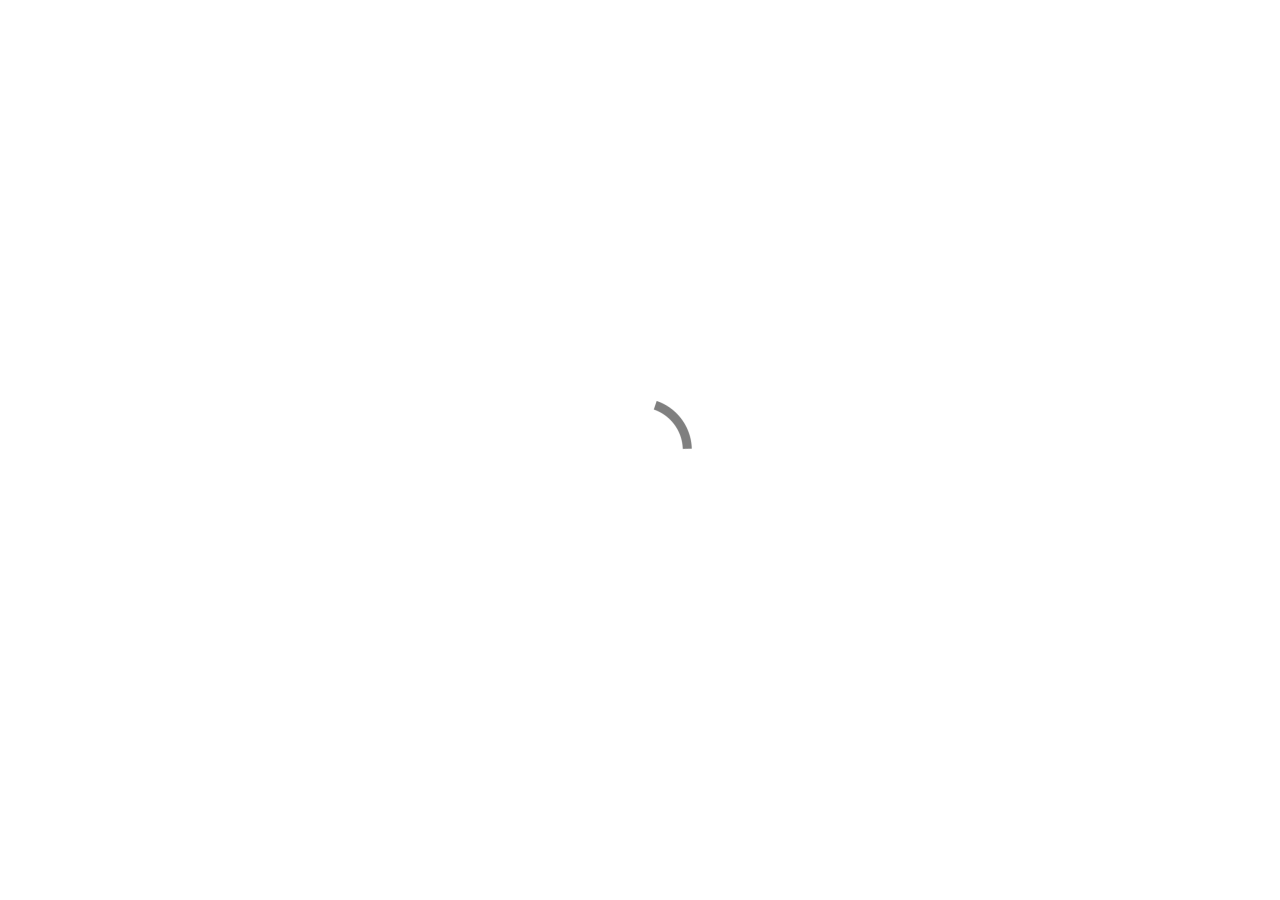
==== index.html @ 7c9d968c "1.6" ====
<!doctype html>
<html>
<head>
    <meta charset="utf-8">
    <meta name="keywords" content="">
    <meta name="description" content="">
    <meta name="viewport" content="width=device-width, initial-scale=1.0, viewport-fit=cover">
	<meta name="robots" content="index, follow">
    <link rel="shortcut icon" type="image/png" href="favicon.png">
    
	<link rel="stylesheet" type="text/css" href="./css/bootstrap.min.css?5927">
	<link rel="stylesheet" type="text/css" href="style.css?203">
	<link rel="stylesheet" type="text/css" href="./css/all.min.css">
	<link href='https://fonts.googleapis.com/css?family=Lato:100,300,400,700,900,40&display=swap&subset=latin,latin-ext' rel='stylesheet' type='text/css'>
    <title>Home</title>


    
<!-- Analytics -->
 
<!-- Analytics END -->
    
</head>
<body>

<!-- Preloader -->
<div id="page-loading-blocs-notifaction" class="page-preloader"></div>
<!-- Preloader END -->


<!-- Main container -->
<div class="page-container">
    
<header>

<!-- header -->
<div class="bloc l-bloc nonein" id="header">
	<div class="container bloc-sm-lg bloc-no-padding">
		<div class="row mt-3 mt-lg-3 g-0">
			<div class="col-sm-10 offset-sm-1 col-md-8 offset-md-2 col-lg-6 offset-lg-3 text-start">
				<a href="./"><img src="img/viva_mar_logo.svg" class="img-fluid mx-auto d-block img-style" alt="placeholder image" width="170" height="119"></a>
			</div>
		</div>
	</div>
</div>
<!-- header END -->

</header>
<main>

<!-- bloc-1 -->
<div class="bloc l-bloc " id="bloc-1">
	<div class="container bloc-md">
		<div class="row mt-4 mb-4">
			<div class="col text-center">
				<a href="./tapas-menu/" class="btn btn-lg btn-d btn-style-none btn-style1 w-100">Tapas Menu</a>
			</div>
		</div>
		<div class="row mt-4 mb-4">
			<div class="col text-center">
				<a href="https://indd.adobe.com/view/8f980997-497d-493c-8e7e-261a8c846e51" class="btn btn-lg btn-d btn-style-none btn-style1 w-100" target="_blank">Beverage menu</a>
			</div>
		</div>
		<div class="row mt-4 mb-4">
			<div class="col text-center">
				<a href="https://indd.adobe.com/view/4fa4e007-7c09-45ca-a35f-a46ca843e96c" class="btn btn-lg btn-d btn-style-none btn-style1 w-100" target="_blank">Cocktail Menu</a>
			</div>
		</div>
		<div class="row mt-4 mb-4">
			<div class="col text-center">
				<a href="https://indd.adobe.com/view/f8c0db1d-05da-4958-8e4c-23fe77c13fd5" class="btn btn-lg btn-d btn-style-none btn-style1 w-100" target="_blank">kids menu</a>
			</div>
		</div>
		<div class="row mt-4 mb-4">
			<div class="col text-center">
				<a href="https://indd.adobe.com/view/7230dd45-959a-4f32-9b3d-d02c7d9ca8b3" class="btn btn-lg btn-d btn-style-none btn-style1 w-100" target="_blank">Beverage S-Class menu</a>
			</div>
		</div>
		<div class="row mt-4 mb-4">
			<div class="col text-center">
				<a href="https://indd.adobe.com/view/af9f5a5e-043f-441c-84da-625177bb249a" class="btn btn-lg btn-d btn-style-none btn-style1 w-100" target="_blank">Beverage E-Class menu</a>
			</div>
		</div>
	</div>
</div>
<!-- bloc-1 END -->

</main>
<!-- ScrollToTop Button -->
<button aria-label="Scroll to top button" class="bloc-button btn btn-d scrollToTop" onclick="scrollToTarget('1',this)"><svg xmlns="http://www.w3.org/2000/svg" width="22" height="22" viewBox="0 0 32 32"><path class="scroll-to-top-btn-icon" d="M30,22.656l-14-13-14,13"/></svg></button>
<!-- ScrollToTop Button END-->


<footer>

<!-- footer -->
<div class="bloc bgc-6037 nonein d-bloc none footer" id="footer" data-scroll-fx-resistance="10">
	<div class="container bloc-sm">
		<div class="row align-items-center">
			<div class="col-md-2 offset-md-3 col-sm-4 text-center col-4">
				<div class="text-center">
					<a href="https://www.facebook.com/SavoyGroupSharm" target="_blank"><span class="fab fa-facebook-square icon-5465 icon-sm"></span></a>
				</div>
			</div>
			<div class="col-md-2 col-sm-4 text-center col-4">
				<div class="text-center">
					<a href="https://www.instagram.com/savoygroupsharm/" target="_blank"><span class="fab fa-instagram icon-5465 icon-sm"></span></a>
				</div>
			</div>
			<div class="col-md-2 col-sm-4 text-center col-4">
				<div class="text-center">
					<a href="https://www.tiktok.com/@savoygroupsharm" target="_blank"><span class="fab fa-tiktok icon-5465 icon-sm"></span></a>
				</div>
			</div>
		</div>
	</div>
</div>
<!-- footer END -->

</footer>
</div>
<!-- Main container END -->
    


<!-- Additional JS -->
<script src="./js/bootstrap.bundle.min.js?9824"></script>
<script src="./js/blocs.min.js?3794"></script>
<script src="./js/lazysizes.min.js" defer></script>
<script src="./js/scrollFX.js?9924"></script>
<!-- Additional JS END -->


</body>
</html>
---- style.css ----
/*-----------------------------------------------------------------------------------
	VIVA MAR
	About: A shiny new Blocs website.
	Author: Imac 27
	Version: 1.0
	Built with Blocs
-----------------------------------------------------------------------------------*/
body{
	margin:0;
	padding:0;
    background:#FFFFFF;
    overflow-x:hidden;
    -webkit-font-smoothing: antialiased;
    -moz-osx-font-smoothing: grayscale;
}
.page-container{overflow: hidden;} /* Prevents unwanted scroll space when scroll FX used. */
a,button{transition: background .3s ease-in-out;outline: none!important;} /* Prevent blue selection glow on Chrome and Safari */
a:hover{text-decoration: none; cursor:pointer;}
.scroll-fx-lock-init{position:fixed!important;top: 0;bottom: 0;left: :0;right: 0;z-index:99999;} /* ScrollFX Lock */
.blocs-grid-container{display: grid!important;grid-template-columns: 1fr 1fr;grid-template-rows: auto auto;column-gap: 1.5rem;row-gap: 1.5rem;} /* CSS Grid */


/* Preloader */

.page-preloader{position: fixed;top: 0;bottom: 0;width: 100%;z-index:100000;background:#FFFFFF url("img/pageload-spinner.gif") no-repeat center center;animation-name: preloader-fade;animation-delay: 2s;animation-duration: 0.5s;animation-fill-mode: both;}
.preloader-complete{animation-delay:0.1s;}
@keyframes preloader-fade {0% {opacity: 1;visibility: visible;}100% {opacity: 0;visibility: hidden;}}

/* = Blocs
-------------------------------------------------------------- */

.bloc{
	width:100%;
	clear:both;
	background: 50% 50% no-repeat;
	padding:0 20px;
	-webkit-background-size: cover;
	-moz-background-size: cover;
	-o-background-size: cover;
	background-size: cover;
	position:relative;
	display:flex;
}
.bloc .container{
	padding-left:0;
	padding-right:0;
	position:relative;
}


/* Sizes */

.bloc-md{
	padding:50px 20px;
}
.bloc-sm{
	padding:20px;
}


/* Dark theme */

.d-bloc{
	color:rgba(255,255,255,.7);
}
.d-bloc button:hover{
	color:rgba(255,255,255,.9);
}
.d-bloc .icon-round,.d-bloc .icon-square,.d-bloc .icon-rounded,.d-bloc .icon-semi-rounded-a,.d-bloc .icon-semi-rounded-b{
	border-color:rgba(255,255,255,.9);
}
.d-bloc .divider-h span{
	border-color:rgba(255,255,255,.2);
}
.d-bloc .a-btn,.d-bloc .navbar a, .d-bloc a .icon-sm, .d-bloc a .icon-md, .d-bloc a .icon-lg, .d-bloc a .icon-xl, .d-bloc h1 a, .d-bloc h2 a, .d-bloc h3 a, .d-bloc h4 a, .d-bloc h5 a, .d-bloc h6 a, .d-bloc p a{
	color:rgba(255,255,255,.6);
}
.d-bloc .a-btn:hover,.d-bloc .navbar a:hover,.d-bloc a:hover .icon-sm, .d-bloc a:hover .icon-md, .d-bloc a:hover .icon-lg, .d-bloc a:hover .icon-xl, .d-bloc h1 a:hover, .d-bloc h2 a:hover, .d-bloc h3 a:hover, .d-bloc h4 a:hover, .d-bloc h5 a:hover, .d-bloc h6 a:hover, .d-bloc p a:hover{
	color:rgba(255,255,255,1);
}
.d-bloc .navbar-toggle .icon-bar{
	background:rgba(255,255,255,1);
}
.d-bloc .btn-wire,.d-bloc .btn-wire:hover{
	color:rgba(255,255,255,1);
	border-color:rgba(255,255,255,1);
}
.d-bloc .card{
	color:rgba(0,0,0,.5);
}
.d-bloc .card button:hover{
	color:rgba(0,0,0,.7);
}
.d-bloc .card icon{
	border-color:rgba(0,0,0,.7);
}
.d-bloc .card .divider-h span{
	border-color:rgba(0,0,0,.1);
}
.d-bloc .card .a-btn{
	color:rgba(0,0,0,.6);
}
.d-bloc .card .a-btn:hover{
	color:rgba(0,0,0,1);
}
.d-bloc .card .btn-wire, .d-bloc .card .btn-wire:hover{
	color:rgba(0,0,0,.7);
	border-color:rgba(0,0,0,.3);
}


/* Light theme */

.d-bloc .card,.l-bloc{
	color:rgba(0,0,0,.5);
}
.d-bloc .card button:hover,.l-bloc button:hover{
	color:rgba(0,0,0,.7);
}
.l-bloc .icon-round,.l-bloc .icon-square,.l-bloc .icon-rounded,.l-bloc .icon-semi-rounded-a,.l-bloc .icon-semi-rounded-b{
	border-color:rgba(0,0,0,.7);
}
.d-bloc .card .divider-h span,.l-bloc .divider-h span{
	border-color:rgba(0,0,0,.1);
}
.d-bloc .card .a-btn,.l-bloc .a-btn,.l-bloc .navbar a,.l-bloc a .icon-sm, .l-bloc a .icon-md, .l-bloc a .icon-lg, .l-bloc a .icon-xl, .l-bloc h1 a, .l-bloc h2 a, .l-bloc h3 a, .l-bloc h4 a, .l-bloc h5 a, .l-bloc h6 a, .l-bloc p a{
	color:rgba(0,0,0,.6);
}
.d-bloc .card .a-btn:hover,.l-bloc .a-btn:hover,.l-bloc .navbar a:hover, .l-bloc a:hover .icon-sm, .l-bloc a:hover .icon-md, .l-bloc a:hover .icon-lg, .l-bloc a:hover .icon-xl, .l-bloc h1 a:hover, .l-bloc h2 a:hover, .l-bloc h3 a:hover, .l-bloc h4 a:hover, .l-bloc h5 a:hover, .l-bloc h6 a:hover, .l-bloc p a:hover{
	color:rgba(0,0,0,1);
}
.l-bloc .navbar-toggle .icon-bar{
	color:rgba(0,0,0,.6);
}
.d-bloc .card .btn-wire,.d-bloc .card .btn-wire:hover,.l-bloc .btn-wire,.l-bloc .btn-wire:hover{
	color:rgba(0,0,0,.7);
	border-color:rgba(0,0,0,.3);
}


/* = NavBar
-------------------------------------------------------------- */

/* Navbar Icon */
.svg-menu-icon{
	fill: none;
	stroke: rgba(0,0,0,0.5);
	stroke-width: 2px;
	fill-rule: evenodd;
}
.navbar-dark .svg-menu-icon{
	stroke: rgba(255,255,255,0.5);
}
.menu-icon-thin-bars{
	stroke-width: 1px;
}
.menu-icon-thick-bars{
	stroke-width: 5px;
}
.menu-icon-rounded-bars{
	stroke-width: 3px;
	stroke-linecap: round;
}
.menu-icon-filled{
	fill: rgba(0,0,0,0.5);
	stroke-width: 0px;
}
.navbar-dark .menu-icon-filled{
	fill: rgba(255,255,255,0.5);
}
.navbar-toggler-icon{
	background: none!important;
	pointer-events: none;
	width: 33px;
	height: 33px;
}
/* Handle Multi Level Navigation */
.dropdown-menu .dropdown-menu{
	border:none}
@media (min-width:576px){
	
.navbar-expand-sm .dropdown-menu .dropdown-menu{
	border:1px solid rgba(0,0,0,.15);
	position:absolute;
	left:100%;
	top:-7px}.navbar-expand-sm .dropdown-menu .submenu-left{
	right:100%;
	left:auto}}@media (min-width:768px){
	.navbar-expand-md .dropdown-menu .dropdown-menu{
	border:1px solid rgba(0,0,0,.15);
	border:1px solid rgba(0,0,0,.15);
	position:absolute;
	left:100%;
	top:-7px}.navbar-expand-md .dropdown-menu .submenu-left{
	right:100%;
	left:auto}}@media (min-width:992px){
	.navbar-expand-lg .dropdown-menu .dropdown-menu{
	border:1px solid rgba(0,0,0,.15);
	position:absolute;
	left:100%;
	top:-7px}.navbar-expand-lg .dropdown-menu .submenu-left{
	right:100%;
	left:auto}
}

/* = Buttons
-------------------------------------------------------------- */

.btn-d,.btn-d:hover,.btn-d:focus{
	color:#FFF;
	background:rgba(0,0,0,.3);
}

/* Prevent ugly blue glow on chrome and safari */
button{
	outline: none!important;
}

.btn-style-none,.btn-style-none:hover,.btn-style-none:active,.btn-style-none:focus{
	background:none;
	box-shadow: none;
	padding:0;
}

/* = Icons
-------------------------------------------------------------- */
.icon-sm{
	font-size:18px!important;
}




.card-sq, .card-sq .card-header, .card-sq .card-footer{
	border-radius:0;
}
.card-rd{
	border-radius:30px;
}
.card-rd .card-header{
	border-radius:29px 29px 0 0;
}
.card-rd .card-footer{
	border-radius:0 0 29px 29px;
}
/* = Masonary
-------------------------------------------------------------- */
.card-columns .card {
	margin-bottom: 0.75rem;
}
@media (min-width: 576px) {
	.card-columns {
	-webkit-column-count: 3;
	-moz-column-count: 3;
	column-count: 3;
	-webkit-column-gap: 1.25rem;
	-moz-column-gap: 1.25rem;
	column-gap: 1.25rem;
	orphans: 1;
	widows: 1;
}
.card-columns .card {
	display: inline-block;
	width: 100%;
}
}




/* ScrollToTop button */

.scrollToTop{
	width:36px;
	height:36px;
	padding:5px;
	position:fixed;
	bottom:20px;
	right:20px;
	opacity:0;
	z-index:999;
	transition: all .3s ease-in-out;
	pointer-events:none;
}
.showScrollTop{
	opacity: 1;
	pointer-events:all;
}
.scroll-to-top-btn-icon{
	fill: none;
	stroke: #fff;
	stroke-width: 2px;
	fill-rule: evenodd;
	stroke-linecap:round;
}

/* = Custom Styling
-------------------------------------------------------------- */

h1,h2,h3,h4,h5,h6,p,label,.btn,a{
	font-family:"Helvetica";
}
.container{
	max-width:1140px;
	height:auto;
}
.img-style{
	width:157px;
}
.btn-style1{
	color:var(--swatch-var-6037)!important;
	border-width:1px 1px 1px 1px;
	border-radius:7px 7px 7px 7px;
	border-style:solid;
	border-color:var(--swatch-var-6037)!important;
	width:33%;
	font-family:"Helvetica";
	font-weight:700;
}
.btn-style1:hover{
	color:var(--swatch-var-5465)!important;
	background-color:var(--swatch-var-6037);
}
.main{
	position:relative;
}
.footer{
	width:100%;
	position:fixed;
	left:0px;
	bottom:01px;
}

/* = Colour
-------------------------------------------------------------- */

/* Swatch Variables */
:root{
	
	--swatch-var-6037:rgba(14,44,81,1.00);
	
	--swatch-var-5465:rgba(255,255,255,1.00);
	
}


/* Background colour styles */

.bgc-6037{
	background-color:var(--swatch-var-6037);
}

/* Icon colour styles */

.icon-5465{
	color:var(--swatch-var-5465)!important;
	border-color:var(--swatch-var-5465)!important;
}




/* = Bloc Padding Multi Breakpoint
-------------------------------------------------------------- */

@media (min-width: 576px) {
    .bloc-xxl-sm{padding:200px 20px;}
    .bloc-xl-sm{padding:150px 20px;}
    .bloc-lg-sm{padding:100px 20px;}
    .bloc-md-sm{padding:50px 20px;}
    .bloc-sm-sm{padding:20px;}
    .bloc-no-padding-sm{padding:0 20px;}
}
@media (min-width: 768px) {
    .bloc-xxl-md{padding:200px 20px;}
    .bloc-xl-md{padding:150px 20px;}
    .bloc-lg-md{padding:100px 20px;}
    .bloc-md-md{padding:50px 20px;}
    .bloc-sm-md{padding:20px 20px;}
    .bloc-no-padding-md{padding:0 20px;}
}
@media (min-width: 992px) {
    .bloc-xxl-lg{padding:200px 20px;}
    .bloc-xl-lg{padding:150px 20px;}
    .bloc-lg-lg{padding:100px 20px;}
    .bloc-md-lg{padding:50px 20px;}
    .bloc-sm-lg{padding:20px;}
    .bloc-no-padding-lg{padding:0 20px;}
}


/* = Mobile adjustments 
-------------------------------------------------------------- */
@media (max-width: 1024px)
{
    .bloc.full-width-bloc, .bloc-tile-2.full-width-bloc .container, .bloc-tile-3.full-width-bloc .container, .bloc-tile-4.full-width-bloc .container{
        padding-left: 0; 
        padding-right: 0;  
    }
}
@media (max-width: 991px)
{
    .container{width:100%;}
    .bloc{padding-left: constant(safe-area-inset-left);padding-right: constant(safe-area-inset-right);} /* iPhone X Notch Support*/
    .bloc-group, .bloc-group .bloc{display:block;width:100%;}
}
@media (max-width: 767px)
{
    .bloc-tile-2 .container, .bloc-tile-3 .container, .bloc-tile-4 .container{
        padding-left:0;padding-right:0;
    }
    .btn-dwn{
       display:none; 
    }
    .voffset{
        margin-top:5px;
    }
    .voffset-md{
        margin-top:20px;
    }
    .voffset-lg{
        margin-top:30px;
    }
    form{
        padding:5px;
    }
    .close-lightbox{
        display:inline-block;
    }
    .blocsapp-device-iphone5{
	   background-size: 216px 425px;
	   padding-top:60px;
	   width:216px;
	   height:425px;
    }
    .blocsapp-device-iphone5 img{
	   width: 180px;
	   height: 320px;
    }
}

@media (max-width: 991px){
	.btn-style1{
		border-style:solid;
		border-color:var(--swatch-var-6037)!important;
		border-radius:7px 7px 7px 7px;
		border-width:1px 1px 1px 1px;
		color:var(--swatch-var-6037)!important;
		width:33%;
		font-family:"Helvetica";
		font-weight:700;
		background-color:var(--swatch-var-5465);
	}
	.btn-style1:hover{
		background-color:var(--swatch-var-6037);
		color:var(--swatch-var-5465)!important;
	}
	.footer{
		left:0px;
		position:fixed;
		bottom:0px;
		width:100%;
	}
	
}

@media (max-width: 767px){
	.footer{
		width:100%;
		position:fixed;
		left:0px;
		bottom:0px;
	}
	.btn-style1{
		font-family:"Helvetica";
	}
	
}

@media (max-width: 575px){
	.img-style{
		width:170px;
	}
	h1,h2,h3,h4,h5,h6,p,label,.btn,a{
		font-family:"Lato";
		font-weight:700;
	}
	.btn-style1{
		color:var(--swatch-var-6037)!important;
		border-color:var(--swatch-var-6037)!important;
		border-style:solid;
		border-width:1px 1px 1px 1px;
		border-radius:7px 7px 7px 7px;
		width:50%;
		font-family:"Helvetica";
		font-weight:700;
	}
	.container{
	}
	.footer{
		position:fixed;
		display:flex;
	}
	
}
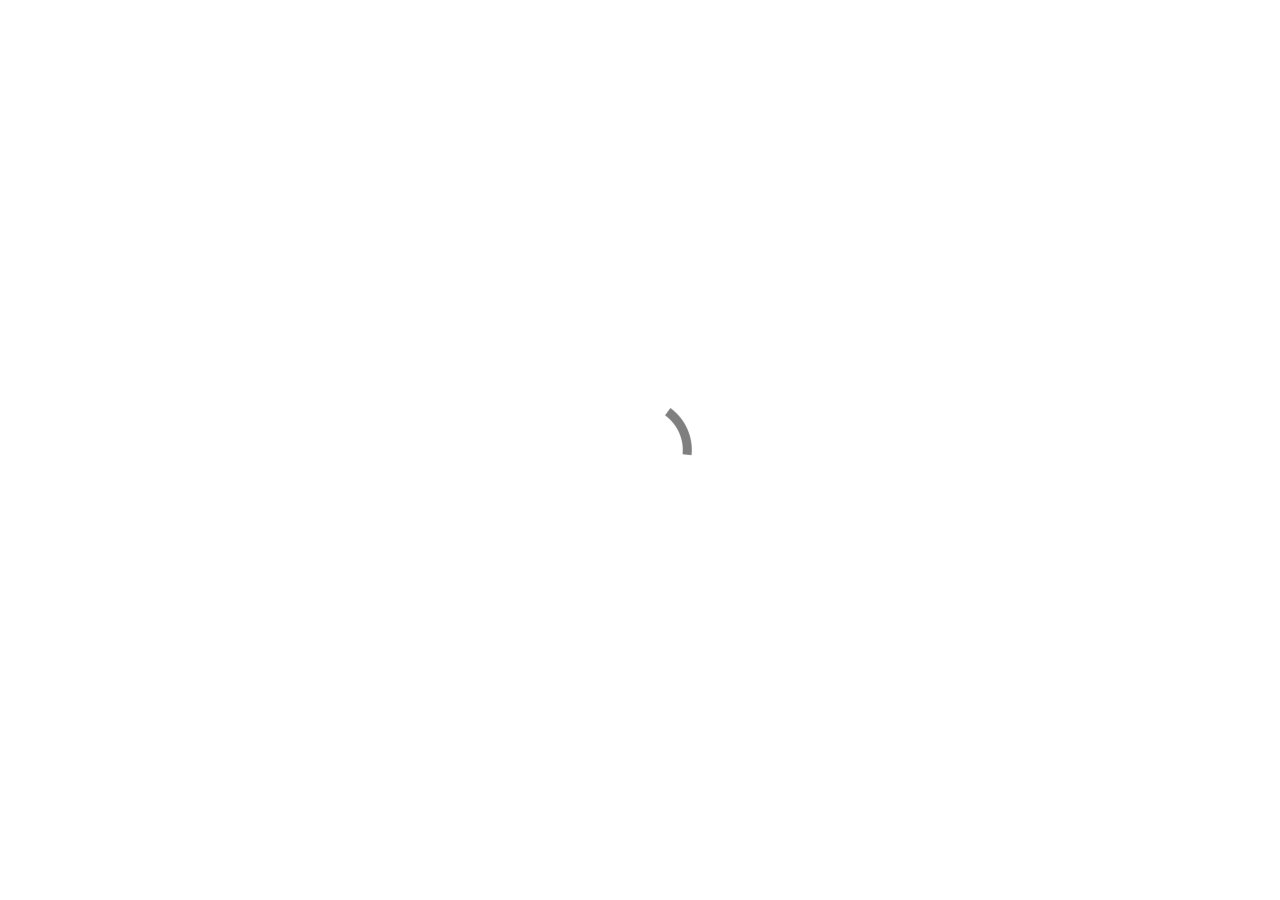
==== commit 1247819e: "1.7" ====
--- a/index.html
+++ b/index.html
@@ -6,10 +6,10 @@
     <meta name="description" content="">
     <meta name="viewport" content="width=device-width, initial-scale=1.0, viewport-fit=cover">
 	<meta name="robots" content="index, follow">
-    <link rel="shortcut icon" type="image/png" href="favicon.png">
+    <link rel="shortcut icon" type="image/png" href="favicon.png?3838">
     
-	<link rel="stylesheet" type="text/css" href="./css/bootstrap.min.css?5927">
-	<link rel="stylesheet" type="text/css" href="style.css?203">
+	<link rel="stylesheet" type="text/css" href="./css/bootstrap.min.css?5256">
+	<link rel="stylesheet" type="text/css" href="style.css?5930">
 	<link rel="stylesheet" type="text/css" href="./css/all.min.css">
 	<link href='https://fonts.googleapis.com/css?family=Lato:100,300,400,700,900,40&display=swap&subset=latin,latin-ext' rel='stylesheet' type='text/css'>
     <title>Home</title>
@@ -35,10 +35,10 @@
 
 <!-- header -->
 <div class="bloc l-bloc nonein" id="header">
-	<div class="container bloc-sm-lg bloc-no-padding">
+	<div class="container bloc-sm bloc-sm-lg">
 		<div class="row mt-3 mt-lg-3 g-0">
-			<div class="col-sm-10 offset-sm-1 col-md-8 offset-md-2 col-lg-6 offset-lg-3 text-start">
-				<a href="./"><img src="img/viva_mar_logo.svg" class="img-fluid mx-auto d-block img-style" alt="placeholder image" width="170" height="119"></a>
+			<div class="col-sm-10 offset-sm-1 col-md-8 offset-md-2 col-lg-6 offset-lg-3 text-start ">
+				<img src="img/viva_mar_logo.svg" class="img-fluid img-protected mx-auto d-block img-style" alt="placeholder image">
 			</div>
 		</div>
 	</div>
@@ -49,36 +49,26 @@
 <main>
 
 <!-- bloc-1 -->
-<div class="bloc l-bloc " id="bloc-1">
-	<div class="container bloc-md">
+<div class="bloc l-bloc" id="bloc-1">
+	<div class="container bloc-sm">
 		<div class="row mt-4 mb-4">
 			<div class="col text-center">
-				<a href="./tapas-menu/" class="btn btn-lg btn-d btn-style-none btn-style1 w-100">Tapas Menu</a>
+				<a class="btn btn-lg btn-d btn-style-none btn-style1">English</a>
 			</div>
 		</div>
 		<div class="row mt-4 mb-4">
 			<div class="col text-center">
-				<a href="https://indd.adobe.com/view/8f980997-497d-493c-8e7e-261a8c846e51" class="btn btn-lg btn-d btn-style-none btn-style1 w-100" target="_blank">Beverage menu</a>
+				<a class="btn btn-lg btn-d btn-style-none btn-style1">Русский</a>
 			</div>
 		</div>
 		<div class="row mt-4 mb-4">
 			<div class="col text-center">
-				<a href="https://indd.adobe.com/view/4fa4e007-7c09-45ca-a35f-a46ca843e96c" class="btn btn-lg btn-d btn-style-none btn-style1 w-100" target="_blank">Cocktail Menu</a>
+				<a class="btn btn-lg btn-d btn-style-none btn-style1">Italiano</a>
 			</div>
 		</div>
 		<div class="row mt-4 mb-4">
 			<div class="col text-center">
-				<a href="https://indd.adobe.com/view/f8c0db1d-05da-4958-8e4c-23fe77c13fd5" class="btn btn-lg btn-d btn-style-none btn-style1 w-100" target="_blank">kids menu</a>
-			</div>
-		</div>
-		<div class="row mt-4 mb-4">
-			<div class="col text-center">
-				<a href="https://indd.adobe.com/view/7230dd45-959a-4f32-9b3d-d02c7d9ca8b3" class="btn btn-lg btn-d btn-style-none btn-style1 w-100" target="_blank">Beverage S-Class menu</a>
-			</div>
-		</div>
-		<div class="row mt-4 mb-4">
-			<div class="col text-center">
-				<a href="https://indd.adobe.com/view/af9f5a5e-043f-441c-84da-625177bb249a" class="btn btn-lg btn-d btn-style-none btn-style1 w-100" target="_blank">Beverage E-Class menu</a>
+				<a class="btn btn-lg btn-d btn-style-none btn-style1">العربية</a>
 			</div>
 		</div>
 	</div>
@@ -94,22 +84,22 @@
 <footer>
 
 <!-- footer -->
-<div class="bloc bgc-6037 nonein d-bloc none footer" id="footer" data-scroll-fx-resistance="10">
-	<div class="container bloc-sm">
+<div class="bloc bgc-6037 nonein b-divider bg-b-edge d-bloc footer" id="footer" data-scroll-fx-resistance="10">
+	<div class="container bloc-md-lg bloc-sm">
 		<div class="row align-items-center">
 			<div class="col-md-2 offset-md-3 col-sm-4 text-center col-4">
 				<div class="text-center">
-					<a href="https://www.facebook.com/SavoyGroupSharm" target="_blank"><span class="fab fa-facebook-square icon-5465 icon-sm"></span></a>
+					<a href="https://blocsapp.com/"><span class="fab fa-facebook-square icon-5465 icon-sm"></span></a>
 				</div>
 			</div>
 			<div class="col-md-2 col-sm-4 text-center col-4">
 				<div class="text-center">
-					<a href="https://www.instagram.com/savoygroupsharm/" target="_blank"><span class="fab fa-instagram icon-5465 icon-sm"></span></a>
+					<a href="https://blocsapp.com/"><span class="fab fa-instagram icon-5465 icon-sm"></span></a>
 				</div>
 			</div>
 			<div class="col-md-2 col-sm-4 text-center col-4">
 				<div class="text-center">
-					<a href="https://www.tiktok.com/@savoygroupsharm" target="_blank"><span class="fab fa-tiktok icon-5465 icon-sm"></span></a>
+					<a href="https://blocsapp.com/"><span class="fab fa-tiktok icon-5465 icon-sm"></span></a>
 				</div>
 			</div>
 		</div>
@@ -124,10 +114,10 @@
 
 
 <!-- Additional JS -->
-<script src="./js/bootstrap.bundle.min.js?9824"></script>
-<script src="./js/blocs.min.js?3794"></script>
+<script src="./js/bootstrap.bundle.min.js?5866"></script>
+<script src="./js/blocs.min.js?1288"></script>
 <script src="./js/lazysizes.min.js" defer></script>
-<script src="./js/scrollFX.js?9924"></script>
+<script src="./js/scrollFX.js?1384"></script>
 <!-- Additional JS END -->
 
 
--- a/style.css
+++ b/style.css
@@ -50,11 +50,22 @@
 
 /* Sizes */
 
-.bloc-md{
-	padding:50px 20px;
-}
 .bloc-sm{
 	padding:20px;
+}
+
+
+/* Background Styles */
+
+.bg-center,.bg-l-edge,.bg-r-edge,.bg-t-edge,.bg-b-edge,.bg-tl-edge,.bg-bl-edge,.bg-tr-edge,.bg-br-edge,.bg-repeat{
+	-webkit-background-size: auto!important;
+	-moz-background-size: auto!important;
+	-o-background-size: auto!important;
+	background-size: auto!important;
+}
+.bg-b-edge{
+	background-position: bottom!important;
+	background-repeat: no-repeat;
 }
 
 
@@ -135,6 +146,12 @@
 .d-bloc .card .btn-wire,.d-bloc .card .btn-wire:hover,.l-bloc .btn-wire,.l-bloc .btn-wire:hover{
 	color:rgba(0,0,0,.7);
 	border-color:rgba(0,0,0,.3);
+}
+/* Dividers */
+
+.b-divider{
+	border-top:1px solid rgba(0,0,0,.1);
+	border-bottom:1px solid rgba(0,0,0,.1);
 }
 
 
@@ -302,7 +319,6 @@
 }
 .container{
 	max-width:1140px;
-	height:auto;
 }
 .img-style{
 	width:157px;
@@ -314,7 +330,7 @@
 	border-style:solid;
 	border-color:var(--swatch-var-6037)!important;
 	width:33%;
-	font-family:"Helvetica";
+	font-family:"Lato";
 	font-weight:700;
 }
 .btn-style1:hover{
@@ -447,7 +463,7 @@
 		border-width:1px 1px 1px 1px;
 		color:var(--swatch-var-6037)!important;
 		width:33%;
-		font-family:"Helvetica";
+		font-family:"Lato";
 		font-weight:700;
 		background-color:var(--swatch-var-5465);
 	}
@@ -470,9 +486,6 @@
 		position:fixed;
 		left:0px;
 		bottom:0px;
-	}
-	.btn-style1{
-		font-family:"Helvetica";
 	}
 	
 }
@@ -492,15 +505,19 @@
 		border-width:1px 1px 1px 1px;
 		border-radius:7px 7px 7px 7px;
 		width:50%;
-		font-family:"Helvetica";
+		font-family:"Lato";
 		font-weight:700;
 	}
 	.container{
+		position:relative;
+		height:auto;
 	}
 	.footer{
 		position:fixed;
-		display:flex;
-	}
-	
-}
-
+		left:0px;
+		bottom:0px;
+		width:100%;
+	}
+	
+}
+
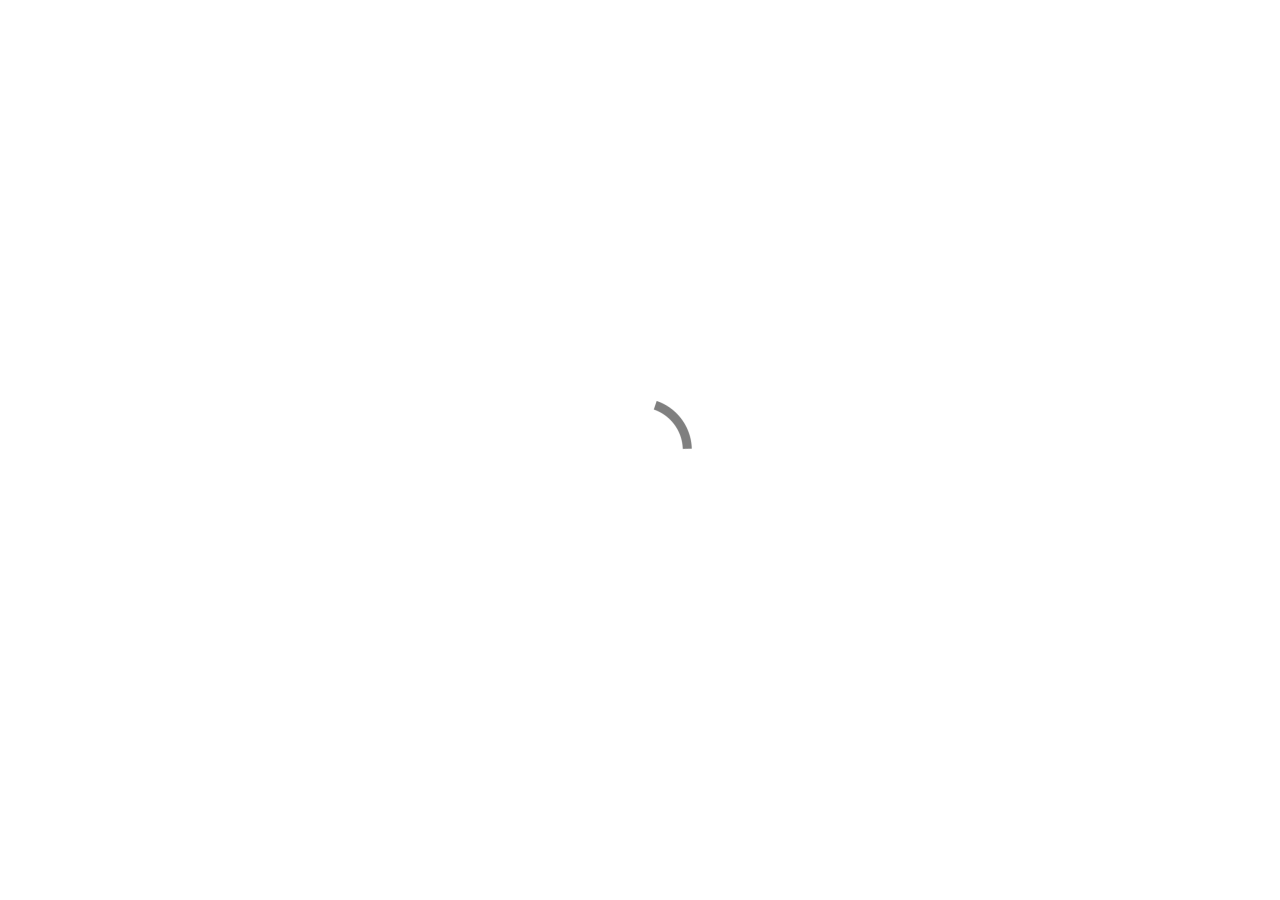
==== commit 07a2b5ba: "1.7.1" ====
--- a/index.html
+++ b/index.html
@@ -6,10 +6,10 @@
     <meta name="description" content="">
     <meta name="viewport" content="width=device-width, initial-scale=1.0, viewport-fit=cover">
 	<meta name="robots" content="index, follow">
-    <link rel="shortcut icon" type="image/png" href="favicon.png?3838">
+    <link rel="shortcut icon" type="image/png" href="favicon.png">
     
-	<link rel="stylesheet" type="text/css" href="./css/bootstrap.min.css?5256">
-	<link rel="stylesheet" type="text/css" href="style.css?5930">
+	<link rel="stylesheet" type="text/css" href="./css/bootstrap.min.css?4864">
+	<link rel="stylesheet" type="text/css" href="style.css?849">
 	<link rel="stylesheet" type="text/css" href="./css/all.min.css">
 	<link href='https://fonts.googleapis.com/css?family=Lato:100,300,400,700,900,40&display=swap&subset=latin,latin-ext' rel='stylesheet' type='text/css'>
     <title>Home</title>
@@ -34,11 +34,11 @@
 <header>
 
 <!-- header -->
-<div class="bloc l-bloc nonein" id="header">
-	<div class="container bloc-sm bloc-sm-lg">
+<div class="bloc l-bloc nonein " id="header">
+	<div class="container bloc-sm-lg bloc-no-padding">
 		<div class="row mt-3 mt-lg-3 g-0">
-			<div class="col-sm-10 offset-sm-1 col-md-8 offset-md-2 col-lg-6 offset-lg-3 text-start ">
-				<img src="img/viva_mar_logo.svg" class="img-fluid img-protected mx-auto d-block img-style" alt="placeholder image">
+			<div class="col-sm-10 offset-sm-1 col-md-8 offset-md-2 col-lg-6 offset-lg-3 text-start">
+				<a href="./"><img src="img/viva_mar_logo.svg" class="img-fluid mx-auto d-block img-style" alt="placeholder image" width="170" height="119"></a>
 			</div>
 		</div>
 	</div>
@@ -50,25 +50,35 @@
 
 <!-- bloc-1 -->
 <div class="bloc l-bloc" id="bloc-1">
-	<div class="container bloc-sm">
+	<div class="container bloc-md">
 		<div class="row mt-4 mb-4">
 			<div class="col text-center">
-				<a class="btn btn-lg btn-d btn-style-none btn-style1">English</a>
+				<a href="./tapas-menu/" class="btn btn-lg btn-d btn-style-none btn-style1 w-100">Tapas Menu</a>
 			</div>
 		</div>
 		<div class="row mt-4 mb-4">
 			<div class="col text-center">
-				<a class="btn btn-lg btn-d btn-style-none btn-style1">Русский</a>
+				<a href="https://indd.adobe.com/view/8f980997-497d-493c-8e7e-261a8c846e51" class="btn btn-lg btn-d btn-style-none btn-style1 w-100" target="_blank">Beverage menu</a>
 			</div>
 		</div>
 		<div class="row mt-4 mb-4">
 			<div class="col text-center">
-				<a class="btn btn-lg btn-d btn-style-none btn-style1">Italiano</a>
+				<a href="https://indd.adobe.com/view/4fa4e007-7c09-45ca-a35f-a46ca843e96c" class="btn btn-lg btn-d btn-style-none btn-style1 w-100" target="_blank">Cocktail Menu</a>
 			</div>
 		</div>
 		<div class="row mt-4 mb-4">
 			<div class="col text-center">
-				<a class="btn btn-lg btn-d btn-style-none btn-style1">العربية</a>
+				<a href="https://indd.adobe.com/view/f8c0db1d-05da-4958-8e4c-23fe77c13fd5" class="btn btn-lg btn-d btn-style-none btn-style1 w-100" target="_blank">kids menu</a>
+			</div>
+		</div>
+		<div class="row mt-4 mb-4">
+			<div class="col text-center">
+				<a href="https://indd.adobe.com/view/7230dd45-959a-4f32-9b3d-d02c7d9ca8b3" class="btn btn-lg btn-d btn-style-none btn-style1 w-100" target="_blank">Beverage S-Class menu</a>
+			</div>
+		</div>
+		<div class="row mt-4 mb-4">
+			<div class="col text-center">
+				<a href="https://indd.adobe.com/view/af9f5a5e-043f-441c-84da-625177bb249a" class="btn btn-lg btn-d btn-style-none btn-style1 w-100" target="_blank">Beverage E-Class menu</a>
 			</div>
 		</div>
 	</div>
@@ -84,22 +94,22 @@
 <footer>
 
 <!-- footer -->
-<div class="bloc bgc-6037 nonein b-divider bg-b-edge d-bloc footer" id="footer" data-scroll-fx-resistance="10">
-	<div class="container bloc-md-lg bloc-sm">
+<div class="bloc bgc-6037 nonein d-bloc none footer" id="footer" data-scroll-fx-resistance="10">
+	<div class="container bloc-sm">
 		<div class="row align-items-center">
 			<div class="col-md-2 offset-md-3 col-sm-4 text-center col-4">
 				<div class="text-center">
-					<a href="https://blocsapp.com/"><span class="fab fa-facebook-square icon-5465 icon-sm"></span></a>
+					<a href="https://www.facebook.com/SavoyGroupSharm" target="_blank"><span class="fab fa-facebook-square icon-5465 icon-sm"></span></a>
 				</div>
 			</div>
 			<div class="col-md-2 col-sm-4 text-center col-4">
 				<div class="text-center">
-					<a href="https://blocsapp.com/"><span class="fab fa-instagram icon-5465 icon-sm"></span></a>
+					<a href="https://www.instagram.com/savoygroupsharm/" target="_blank"><span class="fab fa-instagram icon-5465 icon-sm"></span></a>
 				</div>
 			</div>
 			<div class="col-md-2 col-sm-4 text-center col-4">
 				<div class="text-center">
-					<a href="https://blocsapp.com/"><span class="fab fa-tiktok icon-5465 icon-sm"></span></a>
+					<a href="https://www.tiktok.com/@savoygroupsharm" target="_blank"><span class="fab fa-tiktok icon-5465 icon-sm"></span></a>
 				</div>
 			</div>
 		</div>
@@ -114,10 +124,10 @@
 
 
 <!-- Additional JS -->
-<script src="./js/bootstrap.bundle.min.js?5866"></script>
-<script src="./js/blocs.min.js?1288"></script>
+<script src="./js/bootstrap.bundle.min.js?3396"></script>
+<script src="./js/blocs.min.js?1321"></script>
 <script src="./js/lazysizes.min.js" defer></script>
-<script src="./js/scrollFX.js?1384"></script>
+<script src="./js/scrollFX.js?4965"></script>
 <!-- Additional JS END -->
 
 
--- a/style.css
+++ b/style.css
@@ -50,22 +50,11 @@
 
 /* Sizes */
 
+.bloc-md{
+	padding:50px 20px;
+}
 .bloc-sm{
 	padding:20px;
-}
-
-
-/* Background Styles */
-
-.bg-center,.bg-l-edge,.bg-r-edge,.bg-t-edge,.bg-b-edge,.bg-tl-edge,.bg-bl-edge,.bg-tr-edge,.bg-br-edge,.bg-repeat{
-	-webkit-background-size: auto!important;
-	-moz-background-size: auto!important;
-	-o-background-size: auto!important;
-	background-size: auto!important;
-}
-.bg-b-edge{
-	background-position: bottom!important;
-	background-repeat: no-repeat;
 }
 
 
@@ -146,12 +135,6 @@
 .d-bloc .card .btn-wire,.d-bloc .card .btn-wire:hover,.l-bloc .btn-wire,.l-bloc .btn-wire:hover{
 	color:rgba(0,0,0,.7);
 	border-color:rgba(0,0,0,.3);
-}
-/* Dividers */
-
-.b-divider{
-	border-top:1px solid rgba(0,0,0,.1);
-	border-bottom:1px solid rgba(0,0,0,.1);
 }
 
 
@@ -319,6 +302,7 @@
 }
 .container{
 	max-width:1140px;
+	height:auto;
 }
 .img-style{
 	width:157px;
@@ -330,7 +314,7 @@
 	border-style:solid;
 	border-color:var(--swatch-var-6037)!important;
 	width:33%;
-	font-family:"Lato";
+	font-family:"Helvetica";
 	font-weight:700;
 }
 .btn-style1:hover{
@@ -463,7 +447,7 @@
 		border-width:1px 1px 1px 1px;
 		color:var(--swatch-var-6037)!important;
 		width:33%;
-		font-family:"Lato";
+		font-family:"Helvetica";
 		font-weight:700;
 		background-color:var(--swatch-var-5465);
 	}
@@ -486,6 +470,9 @@
 		position:fixed;
 		left:0px;
 		bottom:0px;
+	}
+	.btn-style1{
+		font-family:"Helvetica";
 	}
 	
 }
@@ -505,19 +492,15 @@
 		border-width:1px 1px 1px 1px;
 		border-radius:7px 7px 7px 7px;
 		width:50%;
-		font-family:"Lato";
+		font-family:"Helvetica";
 		font-weight:700;
 	}
 	.container{
-		position:relative;
-		height:auto;
 	}
 	.footer{
 		position:fixed;
-		left:0px;
-		bottom:0px;
-		width:100%;
-	}
-	
-}
-
+		display:flex;
+	}
+	
+}
+
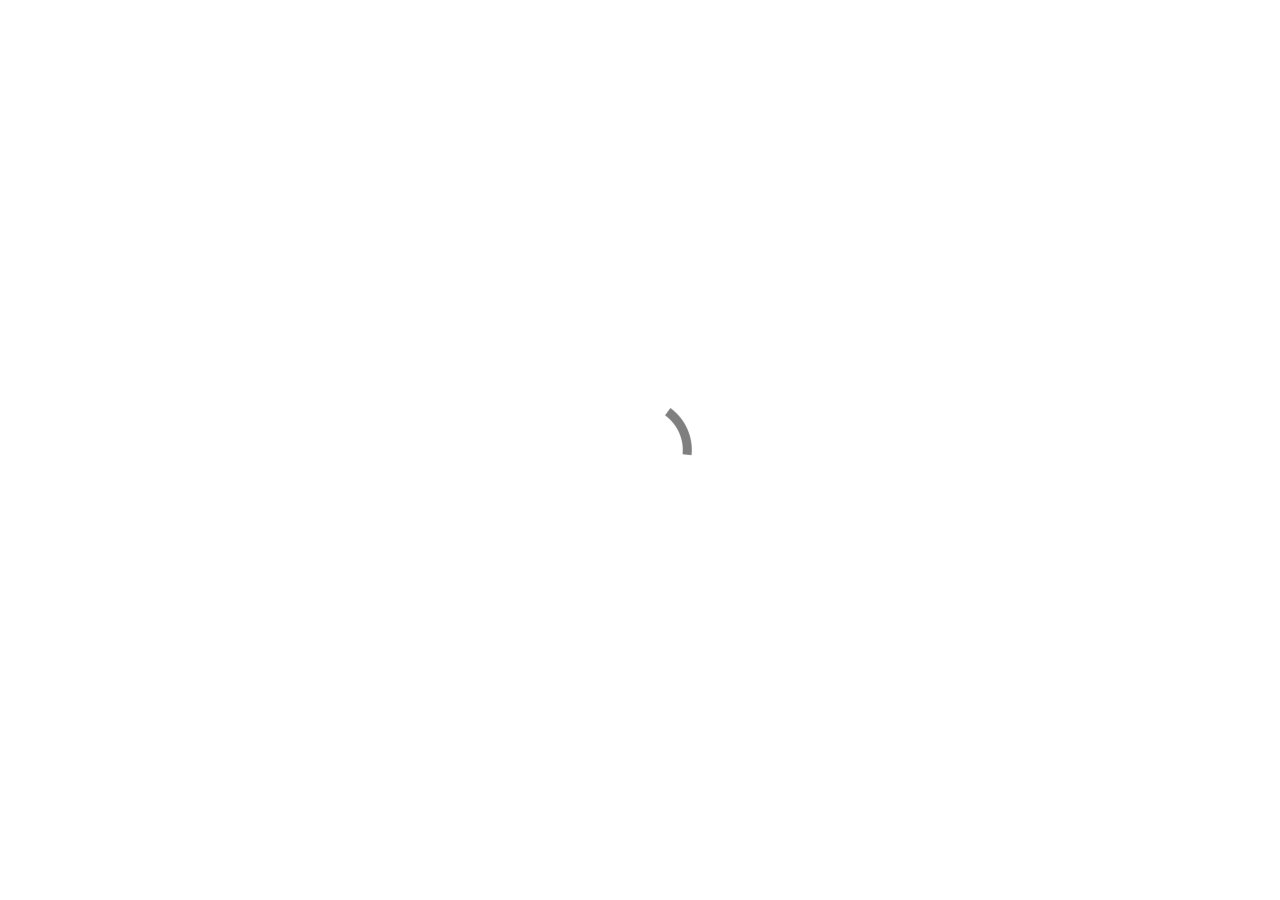
==== commit a7b85de6: "2" ====
--- a/index.html
+++ b/index.html
@@ -8,10 +8,10 @@
 	<meta name="robots" content="index, follow">
     <link rel="shortcut icon" type="image/png" href="favicon.png">
     
-	<link rel="stylesheet" type="text/css" href="./css/bootstrap.min.css?4864">
-	<link rel="stylesheet" type="text/css" href="style.css?849">
+	<link rel="stylesheet" type="text/css" href="./css/bootstrap.min.css?441">
+	<link rel="stylesheet" type="text/css" href="style.css?1181">
 	<link rel="stylesheet" type="text/css" href="./css/all.min.css">
-	<link href='https://fonts.googleapis.com/css?family=Lato:100,300,400,700,900,40&display=swap&subset=latin,latin-ext' rel='stylesheet' type='text/css'>
+	
     <title>Home</title>
 
 
@@ -34,11 +34,11 @@
 <header>
 
 <!-- header -->
-<div class="bloc l-bloc nonein " id="header">
+<div class="bloc l-bloc nonein" id="header">
 	<div class="container bloc-sm-lg bloc-no-padding">
 		<div class="row mt-3 mt-lg-3 g-0">
 			<div class="col-sm-10 offset-sm-1 col-md-8 offset-md-2 col-lg-6 offset-lg-3 text-start">
-				<a href="./"><img src="img/viva_mar_logo.svg" class="img-fluid mx-auto d-block img-style" alt="placeholder image" width="170" height="119"></a>
+				<a href="./"><img src="img/viva_mar_logo.svg" class="img-fluid mx-auto d-block img-style" alt="placeholder image" width="157" height="110"></a>
 			</div>
 		</div>
 	</div>
@@ -68,17 +68,22 @@
 		</div>
 		<div class="row mt-4 mb-4">
 			<div class="col text-center">
-				<a href="https://indd.adobe.com/view/f8c0db1d-05da-4958-8e4c-23fe77c13fd5" class="btn btn-lg btn-d btn-style-none btn-style1 w-100" target="_blank">kids menu</a>
+				<a href="https://indd.adobe.com/view/f8c0db1d-05da-4958-8e4c-23fe77c13fd5" class="btn btn-lg btn-d btn-style-none btn-style1 w-100" target="_blank">kids Menu</a>
 			</div>
 		</div>
 		<div class="row mt-4 mb-4">
 			<div class="col text-center">
-				<a href="https://indd.adobe.com/view/7230dd45-959a-4f32-9b3d-d02c7d9ca8b3" class="btn btn-lg btn-d btn-style-none btn-style1 w-100" target="_blank">Beverage S-Class menu</a>
+				<a href="https://indd.adobe.com/view/7230dd45-959a-4f32-9b3d-d02c7d9ca8b3" class="btn btn-lg btn-d btn-style-none btn-style1 w-100" target="_blank">Beverage S-Class Menu</a>
 			</div>
 		</div>
 		<div class="row mt-4 mb-4">
 			<div class="col text-center">
-				<a href="https://indd.adobe.com/view/af9f5a5e-043f-441c-84da-625177bb249a" class="btn btn-lg btn-d btn-style-none btn-style1 w-100" target="_blank">Beverage E-Class menu</a>
+				<a href="https://indd.adobe.com/view/af9f5a5e-043f-441c-84da-625177bb249a" class="btn btn-lg btn-d btn-style-none btn-style1 w-100" target="_blank">Beverage E-Class Menu</a>
+			</div>
+		</div>
+		<div class="row mt-4 mb-4">
+			<div class="col text-center">
+				<a href="https://indd.adobe.com/view/7050743b-da43-4d2d-ac83-a702944a400f" class="btn btn-lg btn-d btn-style-none btn-style1 w-100" target="_blank">Wine Menu</a>
 			</div>
 		</div>
 	</div>
@@ -124,10 +129,10 @@
 
 
 <!-- Additional JS -->
-<script src="./js/bootstrap.bundle.min.js?3396"></script>
-<script src="./js/blocs.min.js?1321"></script>
+<script src="./js/bootstrap.bundle.min.js?4083"></script>
+<script src="./js/blocs.min.js?7110"></script>
 <script src="./js/lazysizes.min.js" defer></script>
-<script src="./js/scrollFX.js?4965"></script>
+<script src="./js/scrollFX.js?8659"></script>
 <!-- Additional JS END -->
 
 
